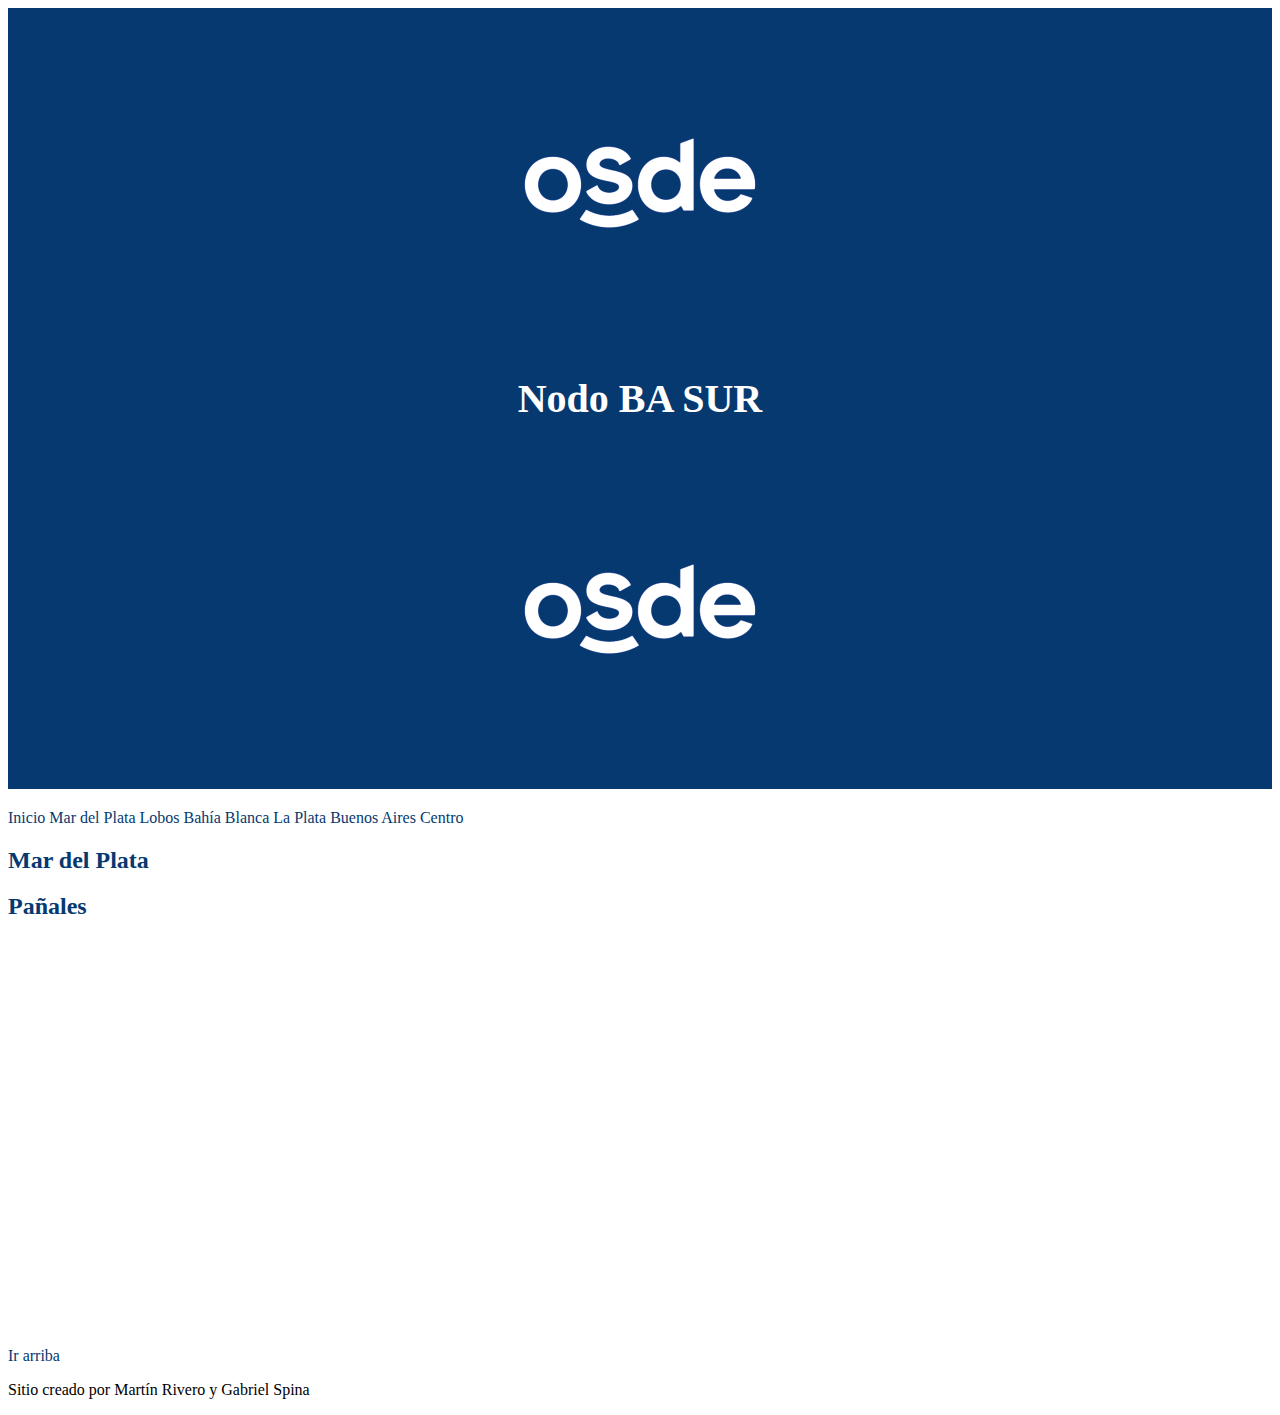
==== mdp/discapacidad.html @ c114fced "creo sitio de traumato en MDP" ====
<!DOCTYPE html>
<html lang="en">
	<head>
		<meta charset="UTF-8" />
		<meta http-equiv="X-UA-Compatible" content="IE=edge" />
		<meta name="viewport" content="width=device-width, initial-scale=1.0" />
		<title>Mar del Plata</title>
        <link
			href="https://cdn.jsdelivr.net/npm/bootstrap@5.3.0-alpha3/dist/css/bootstrap.min.css"
			rel="stylesheet"
			integrity="sha384-KK94CHFLLe+nY2dmCWGMq91rCGa5gtU4mk92HdvYe+M/SXH301p5ILy+dN9+nJOZ"
			crossorigin="anonymous"
		/>
        <link rel="stylesheet" href="../css/style.css" />
	</head>
	<body>
        <header class="container text-center col">
			<div class="row">
				<div class="col-4">
					<img src="../img/Logo_OSDE_2020-removebg-preview.png" alt="" />
				</div>
				<div class="col-4">
					<h1>Nodo BA SUR</h1>
				</div>
				<div class="col-4">
					<img src="../img/Logo_OSDE_2020-removebg-preview.png" alt="" />
			</div>
        </header>

        <nav>
            <div class="container text-bg-light text-center">
                <a href="../index.html">Inicio</a>
                <a href="mdp.html">Mar del Plata</a>
                <a href="lobos.html">Lobos</a>
                <a href="bac.html">Bahía Blanca</a>
                <a href="lp.html">La Plata</a>
                <a href="bac.html">Buenos Aires Centro</a>
            </div>
        </nav>
        <div class="container text-bg-info text-center mdp">
        
            <div class="container text-bg text-center lp">
                <h2 class="h2 text-primary-emphasis">Mar del Plata</h2>
            </div>
        
            <div class="container text-bg text-center link-underline-secondary">
                <h2 class="h2 text-primary-emphasis"><a href="https://docs.google.com/document/d/1FKU-Ndwfgq0kGBeTZ7jtls7yGtD_Lfe7d5eqZkecVs4/edit"  target="_blank">Pañales</a></h2>
            </div>

            <script
                src="https://cdn.jsdelivr.net/npm/bootstrap@5.3.0-alpha3/dist/js/bootstrap.bundle.min.js"
                integrity="sha384-ENjdO4Dr2bkBIFxQpeoTz1HIcje39Wm4jDKdf19U8gI4ddQ3GYNS7NTKfAdVQSZe"
                crossorigin="anonymous">
            </script>
        </div>

        <footer class="container text-center col">
            <a class="arriba"  href="#arriba">Ir arriba</a>
            <p class="linkedin">Sitio creado por Martín Rivero y Gabriel Spina </p>
        </footer>

	</body>
</html>
---- css/style.css ----
header {
	background-color: #063970;
	color: #fff;
	padding: 15px;
	text-align: center;
	font-size: 20px;
	font-weight: bold;
	margin-bottom: 20px;
}
li {
	list-style-type: none;
}

a {
	text-decoration: none;
	color: #063970;
}

/* Index */

#mdp {
	background-color: #063970;
	color: #fff;
	padding: 15px;
	text-align: center;
	font-size: 20px;
	font-weight: bold;
	margin-bottom: 20px;
}

#bhb {
	background-color: #e6d708;
	color: #090707;
	padding: 15px;
	text-align: center;
	font-size: 20px;
	font-weight: bold;
	margin-bottom: 20px;
}

#lobos {
	background-color: #7fd9ed;
	color: #090dcd;
	padding: 15px;
	text-align: center;
	font-size: 20px;
	font-weight: bold;
	margin-bottom: 20px;
}

#bac {
	background-color: darkgreen;
	color: #fff;
	padding: 15px;
	text-align: center;
	font-size: 20px;
	font-weight: bold;
	margin-bottom: 20px;
}

/* Mar del PLata */

.mdp {
	background-image: url('https://infobrisas-s2.cdn.net.ar/st2i1700/2023/03/infobrisas/images/42/89/428921_e502e5974a7de346a63052cf1ebdc476e2d5466377ae503933e23110e5942a3a/md.webp');
	background-repeat: no-repeat;
	background-size: cover;
	background-position: center;
	height: 500px;
	color: #063970;
}


.bhb {
	background-image: url('https://upload.wikimedia.org/wikipedia/commons/e/ed/View_of_Bah%C3%ADa_Blanca.jpg');
	background-repeat: no-repeat;
	background-size: cover;
	background-position: center;
	height: 500px;
}

.lobos {
	background-image: url('https://upload.wikimedia.org/wikipedia/commons/thumb/a/a2/Laguna_de_lobos%2C_atardecer.jpg/1200px-Laguna_de_lobos%2C_atardecer.jpg');
	background-repeat: no-repeat;
	background-size: cover;
	background-position: center;
	height: 500px;
}
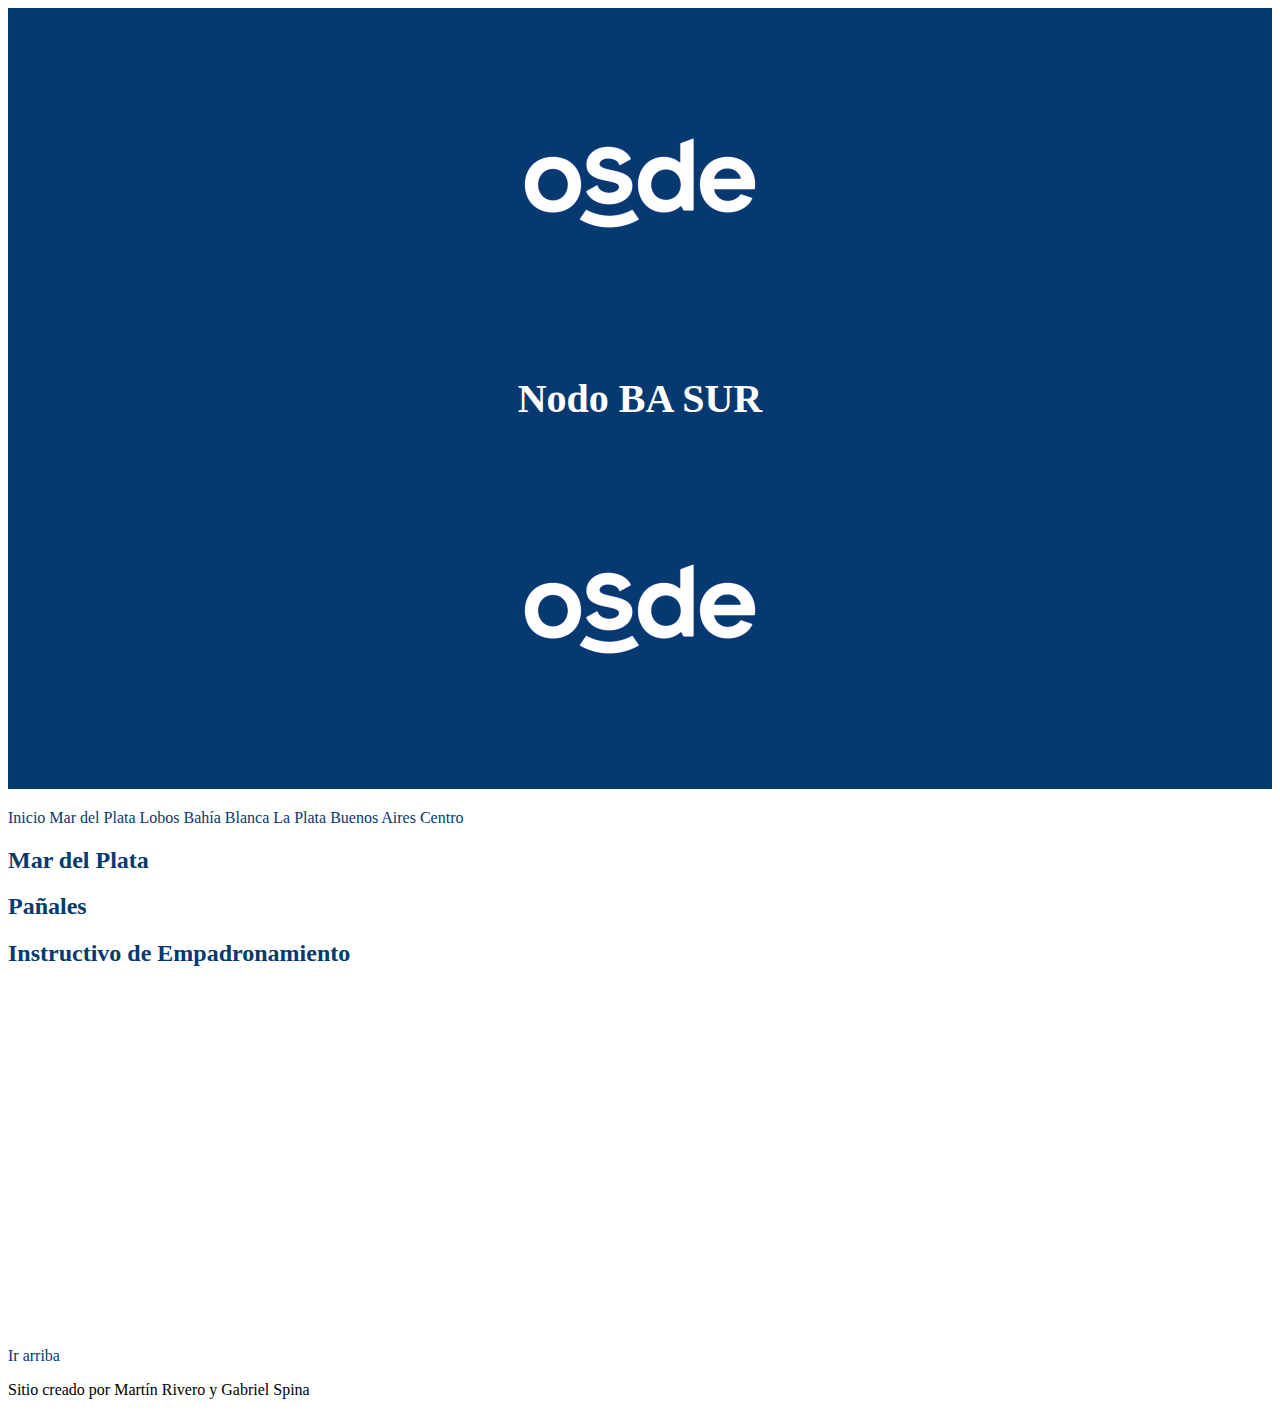
==== commit 64899976: "agrego teoria de traumato" ====
--- a/mdp/discapacidad.html
+++ b/mdp/discapacidad.html
@@ -46,6 +46,9 @@
             <div class="container text-bg text-center link-underline-secondary">
                 <h2 class="h2 text-primary-emphasis"><a href="https://docs.google.com/document/d/1FKU-Ndwfgq0kGBeTZ7jtls7yGtD_Lfe7d5eqZkecVs4/edit"  target="_blank">Pañales</a></h2>
             </div>
+            <div class="container text-bg text-center link-underline-secondary">
+                <h2 class="h2 text-warning-emphasis"><a href="https://docs.google.com/document/d/1HrKsdLPDFMCiyuicqtXJNfDQ_bEW8S22RwWg9g3MhQM/edit"  target="_blank">Instructivo de Empadronamiento</a></h2>
+            </div>
 
             <script
                 src="https://cdn.jsdelivr.net/npm/bootstrap@5.3.0-alpha3/dist/js/bootstrap.bundle.min.js"
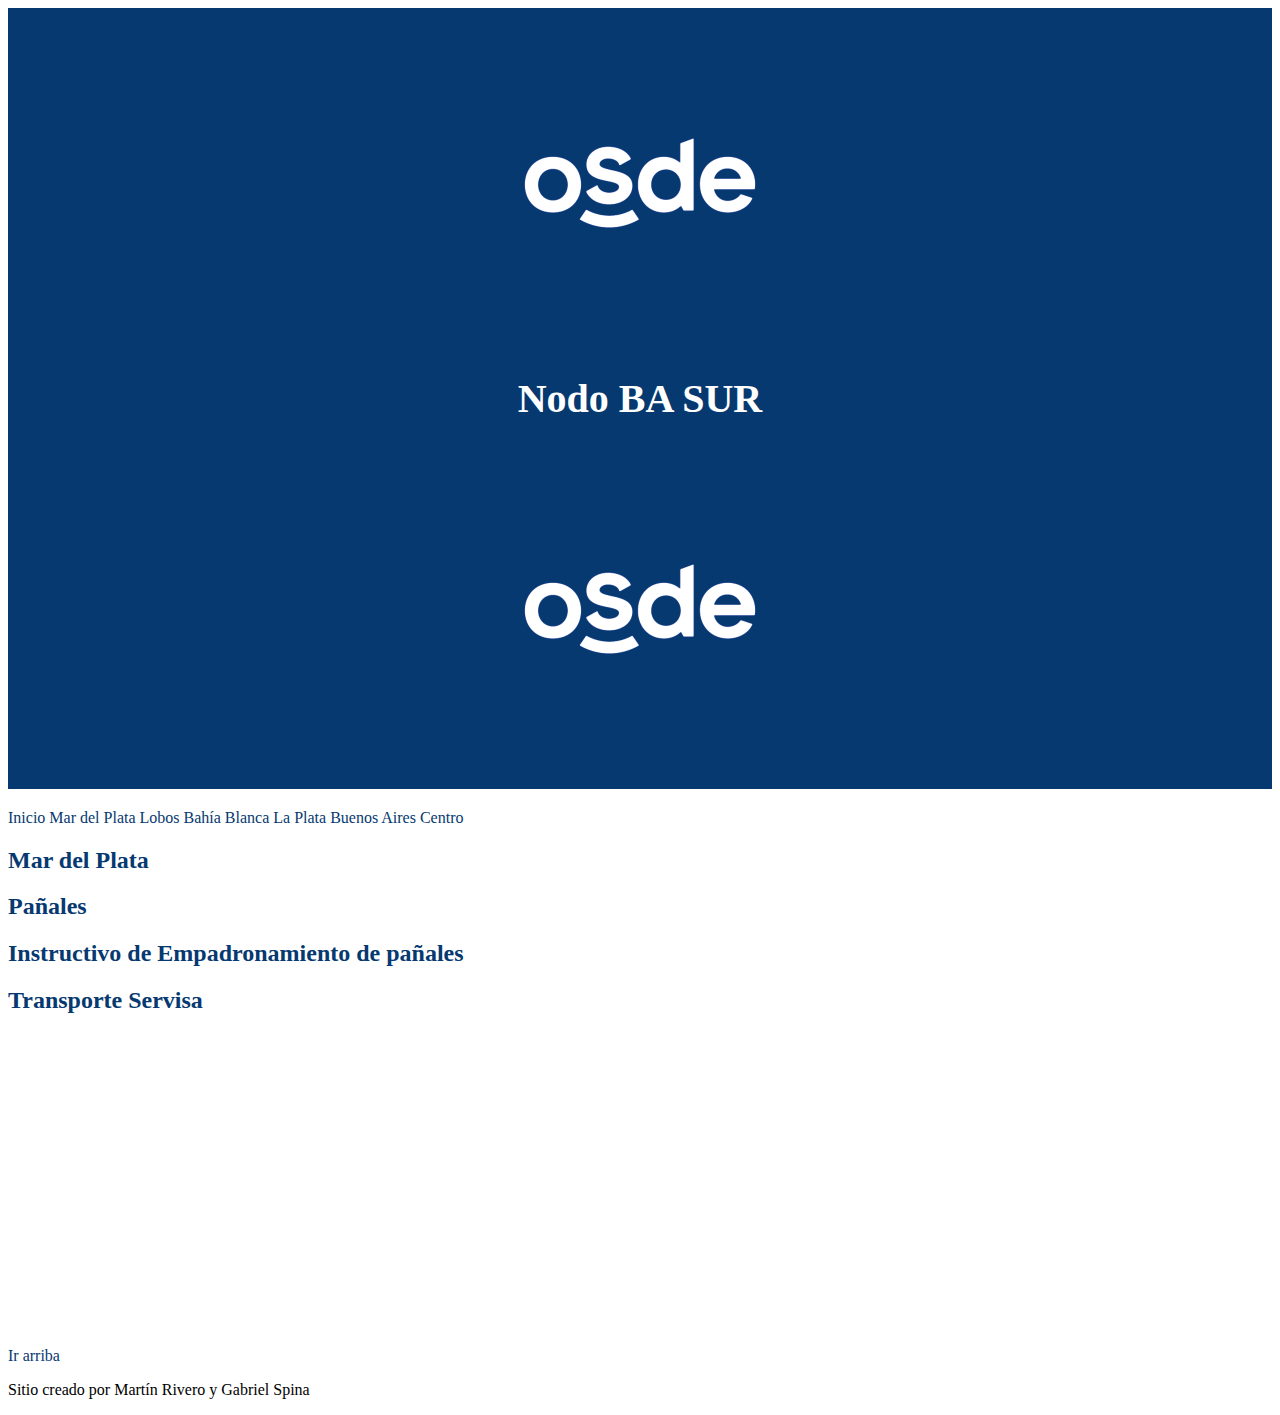
==== commit c2297567: "agrego emisión de transporte con servisa" ====
--- a/mdp/discapacidad.html
+++ b/mdp/discapacidad.html
@@ -47,7 +47,10 @@
                 <h2 class="h2 text-primary-emphasis"><a href="https://docs.google.com/document/d/1FKU-Ndwfgq0kGBeTZ7jtls7yGtD_Lfe7d5eqZkecVs4/edit"  target="_blank">Pañales</a></h2>
             </div>
             <div class="container text-bg text-center link-underline-secondary">
-                <h2 class="h2 text-warning-emphasis"><a href="https://docs.google.com/document/d/1HrKsdLPDFMCiyuicqtXJNfDQ_bEW8S22RwWg9g3MhQM/edit"  target="_blank">Instructivo de Empadronamiento</a></h2>
+                <h2 class="h2 text-warning-emphasis"><a href="https://docs.google.com/document/d/1HrKsdLPDFMCiyuicqtXJNfDQ_bEW8S22RwWg9g3MhQM/edit"  target="_blank">Instructivo de Empadronamiento de pañales</a></h2>
+            </div>
+            <div class="container text-bg text-center link-underline-secondary">
+                <h2 class="h2 text-warning-emphasis"><a href="https://docs.google.com/document/d/101NzuaeEpfw9q3IT8Vb65xPO-ULA0I85EqQEovW_6uY/edit"  target="_blank">Transporte Servisa</a></h2>
             </div>
 
             <script
--- a/css/style.css
+++ b/css/style.css
@@ -61,14 +61,13 @@
 /* Mar del PLata */
 
 .mdp {
-	background-image: url('https://infobrisas-s2.cdn.net.ar/st2i1700/2023/03/infobrisas/images/42/89/428921_e502e5974a7de346a63052cf1ebdc476e2d5466377ae503933e23110e5942a3a/md.webp');
+	background-image: url('https://th.bing.com/th/id/OIP.6olpp7TecQIXrlEIXjtdDwHaEo?pid=ImgDet&rs=1');
 	background-repeat: no-repeat;
 	background-size: cover;
 	background-position: center;
 	height: 500px;
 	color: #063970;
 }
-
 
 .bhb {
 	background-image: url('https://upload.wikimedia.org/wikipedia/commons/e/ed/View_of_Bah%C3%ADa_Blanca.jpg');
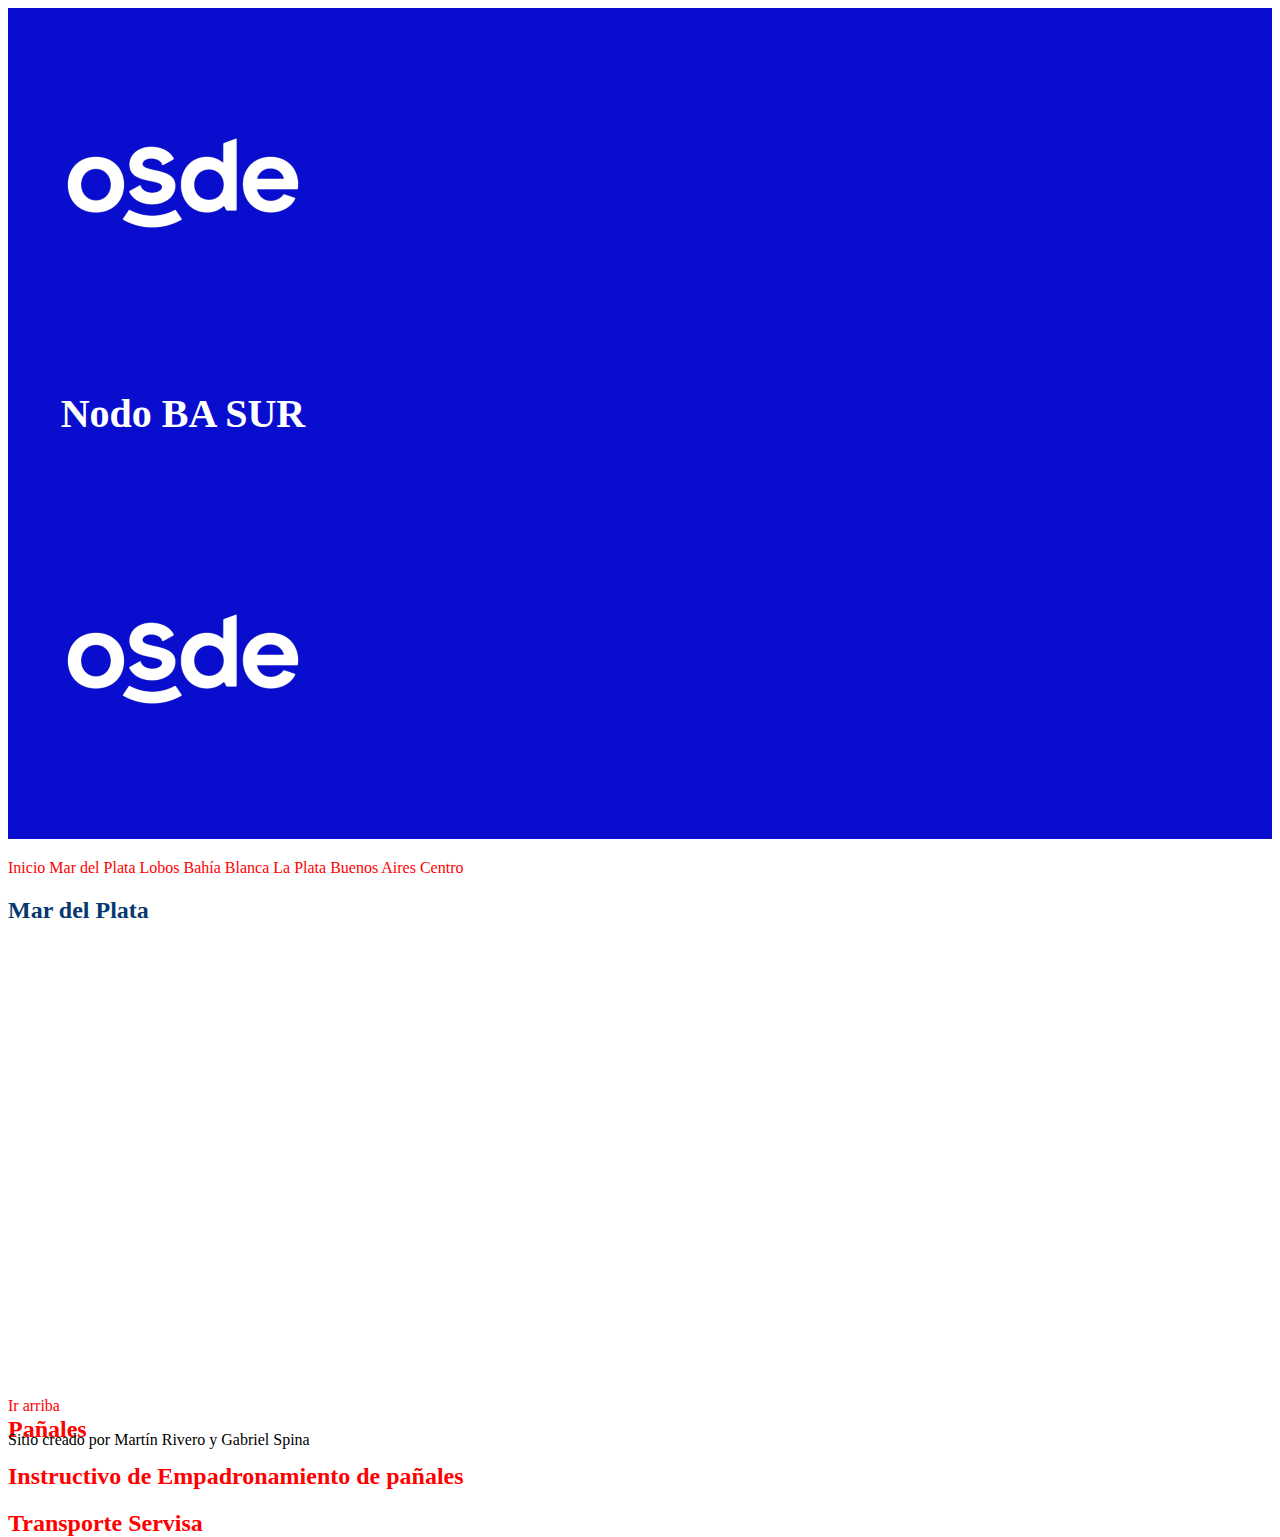
==== commit 8350af9f: "se modifica header" ====
--- a/mdp/discapacidad.html
+++ b/mdp/discapacidad.html
@@ -19,7 +19,7 @@
 				<div class="col-4">
 					<img src="../img/Logo_OSDE_2020-removebg-preview.png" alt="" />
 				</div>
-				<div class="col-4">
+				<div class="col-4 nodo">
 					<h1>Nodo BA SUR</h1>
 				</div>
 				<div class="col-4">
--- a/css/style.css
+++ b/css/style.css
@@ -1,11 +1,26 @@
 header {
-	background-color: #063970;
+	background-color: #090dcd;
 	color: #fff;
 	padding: 15px;
 	text-align: center;
 	font-size: 20px;
 	font-weight: bold;
 	margin-bottom: 20px;
+	display: flex;
+
+}
+.nodo {
+	background-color: #090dcd;
+	color: #fff;
+	padding: 15px;
+	text-align: center;
+	font-size: 20px;
+	font-weight: bold;
+	margin-bottom: 20px;
+	display: flex;
+	justify-content: center;
+	align-items: center;
+
 }
 li {
 	list-style-type: none;
@@ -13,7 +28,7 @@
 
 a {
 	text-decoration: none;
-	color: #063970;
+	color: red;
 }
 
 /* Index */
@@ -49,13 +64,44 @@
 }
 
 #bac {
-	background-color: darkgreen;
+	background-color: red;
 	color: #fff;
 	padding: 15px;
 	text-align: center;
 	font-size: 20px;
 	font-weight: bold;
 	margin-bottom: 20px;
+}
+
+#lp {
+	background-color: green;
+	color: #fff;
+	padding: 15px;
+	text-align: center;
+	font-size: 20px;
+	font-weight: bold;
+	margin-bottom: 20px;
+}
+
+#banner_header {
+	background-color: #090dcd;
+	padding: 15px;
+	display: flex;
+	justify-content: space-between;
+	align-items: center;
+}
+#letras_banner {
+	color: #fff;
+	font-size: 20px;
+	font-weight: bold;
+}
+
+#banner {
+	background-color: #090dcd;
+	padding: 15px;
+	display: flex;
+	justify-content: center;
+	align-items: center;
 }
 
 /* Mar del PLata */
@@ -84,3 +130,19 @@
 	background-position: center;
 	height: 500px;
 }
+
+.bac {
+	background-image: url('https://sp-ao.shortpixel.ai/client/to_webp,q_glossy,ret_img,w_980/https://eldiariodeviaje.com/wp-content/uploads/2020/04/20170728_134353_RichtoneHDR-01-980x551.jpeg');
+	background-repeat: no-repeat;
+	background-size: cover;
+	background-position: center;
+	height: 500px;
+}
+
+.lp {
+	background-image: url('https://pulsonoticias.com.ar/wp-content/uploads/2020/08/La-Plata-1068x580.jpg	');
+	background-repeat: no-repeat;
+	background-size: cover;
+	background-position: center;
+	height: 500px;
+}